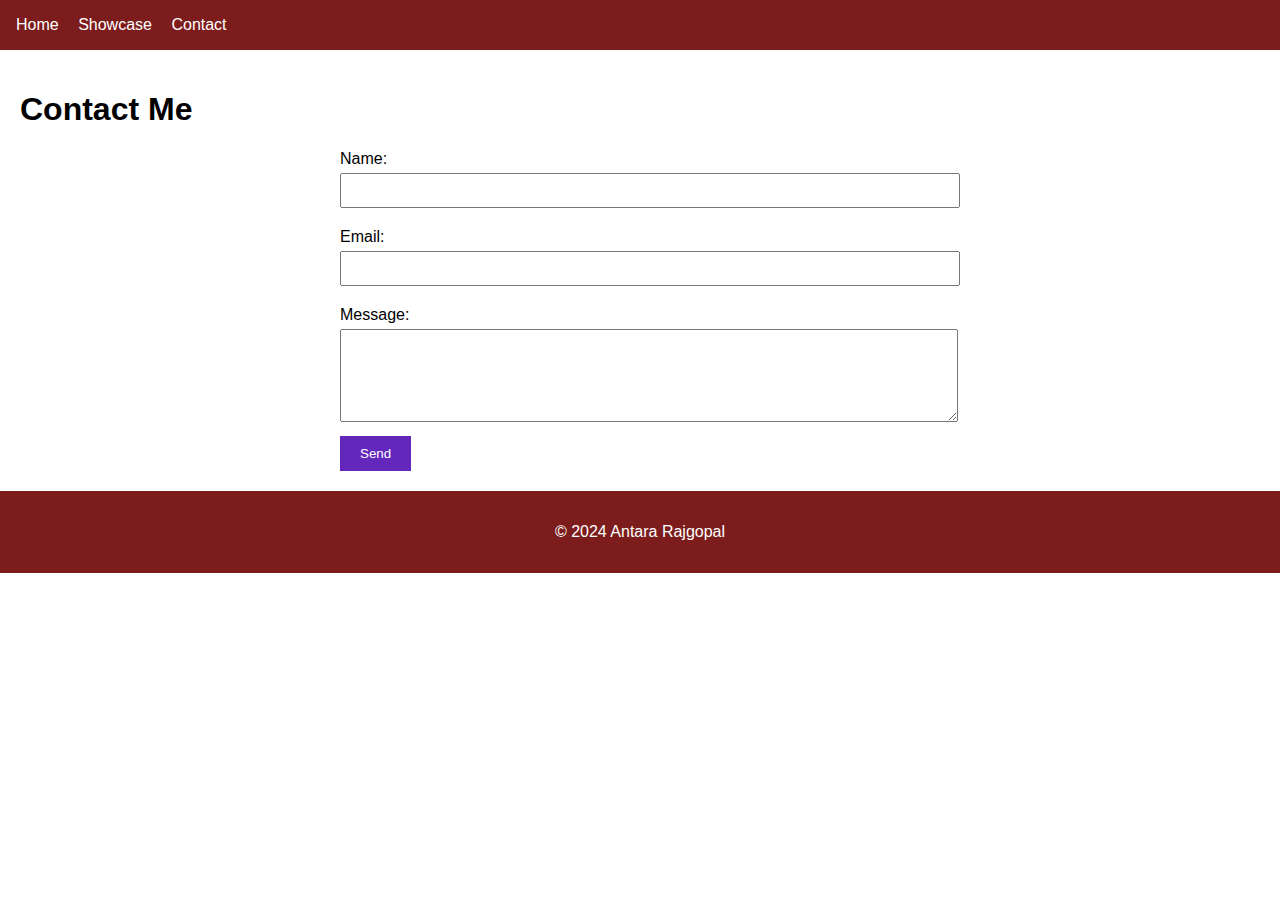
==== contact.html @ 2b1d5efb "My website!" ====
<!DOCTYPE html>
<html lang="en">
<head>
    <meta charset="UTF-8">
    <meta name="viewport" content="width=device-width, initial-scale=1.0">
    <title>Antara Rajgopal - Contact</title>
    <link rel="stylesheet" href="css/styles.css">
</head>
<body>
    <header>
        <nav>
            <ul>
                <li><a href="index.html">Home</a></li>
                <li><a href="showcase.html">Showcase</a></li>
                <li><a href="contact.html">Contact</a></li>
            </ul>
        </nav>
    </header>
    
    <main>
        <h1>Contact Me</h1>
        <form action="https://formspree.io/f/yourformid" method="POST">
            <label for="name">Name:</label>
            <input type="text" id="name" name="name" required>
            
            <label for="email">Email:</label>
            <input type="email" id="email" name="email" required>
            
            <label for="message">Message:</label>
            <textarea id="message" name="message" rows="5" required></textarea>
            
            <button type="submit">Send</button>
        </form>
    </main>
    
    <footer>
        <p>&copy; 2024 Antara Rajgopal</p>
    </footer>
</body>
</html>
---- css/styles.css ----
body {
    font-family: Verdana, Geneva, Tahoma, sans-serif;
    margin: 0;
    padding: 0;
}

header {
    background-color: #7c1c1c;
    color: rgb(31, 31, 126);
    padding: 1rem;
}

nav ul {
    list-style-type: none;
    margin: 0;
    padding: 0;
}

nav ul li {
    display: inline;
    margin-right: 15px;
}

nav ul li a {
    color: white;
    text-decoration: none;
}

main {
    padding: 20px;
}

footer {
    background-color: #7c1c1c;
    color: white;
    text-align: center;
    padding: 1rem;
}

.project img {
    max-width: 100%;
    height: auto;
}

form {
    max-width: 600px;
    margin: auto;
}

form label {
    display: block;
    margin: 10px 0 5px;
}

form input, form textarea {
    width: 100%;
    padding: 8px;
    margin-bottom: 10px;
}

form button {
    background-color: #6327bb;
    color: white;
    padding: 10px 20px;
    border: none;
    cursor: pointer;
}
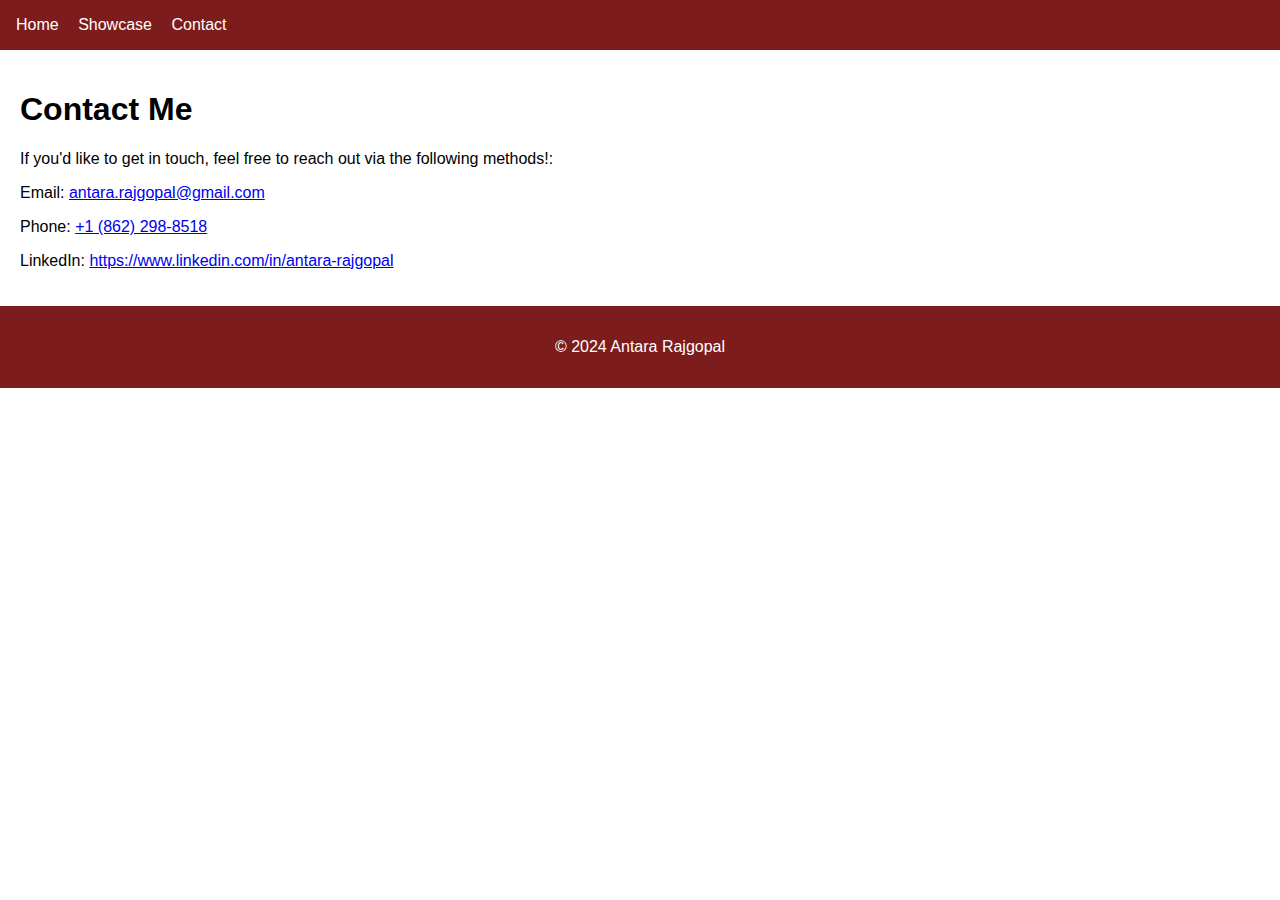
==== commit 40d4dd14: "Update contact.html" ====
--- a/contact.html
+++ b/contact.html
@@ -18,18 +18,16 @@
     </header>
     
     <main>
+        <div class="container">
         <h1>Contact Me</h1>
-        <form action="https://formspree.io/f/yourformid" method="POST">
-            <label for="name">Name:</label>
-            <input type="text" id="name" name="name" required>
-            
-            <label for="email">Email:</label>
-            <input type="email" id="email" name="email" required>
-            
-            <label for="message">Message:</label>
-            <textarea id="message" name="message" rows="5" required></textarea>
-            
-            <button type="submit">Send</button>
+        <p>If you'd like to get in touch, feel free to reach out via the following methods!:</p>
+
+        <div class="contact-info">
+            <p>Email: <a href="antara.rajgopal@gmail.com">antara.rajgopal@gmail.com</a></p>
+            <p>Phone: <a href=" +1 (862) 298-8518">+1 (862) 298-8518</a></p>
+            <p>LinkedIn: <a href="https://www.linkedin.com/in/antara-rajgopal">https://www.linkedin.com/in/antara-rajgopal</a></p>
+        </div>
+    </div>
         </form>
     </main>
     
@@ -37,4 +35,4 @@
         <p>&copy; 2024 Antara Rajgopal</p>
     </footer>
 </body>
-</html>+</html>
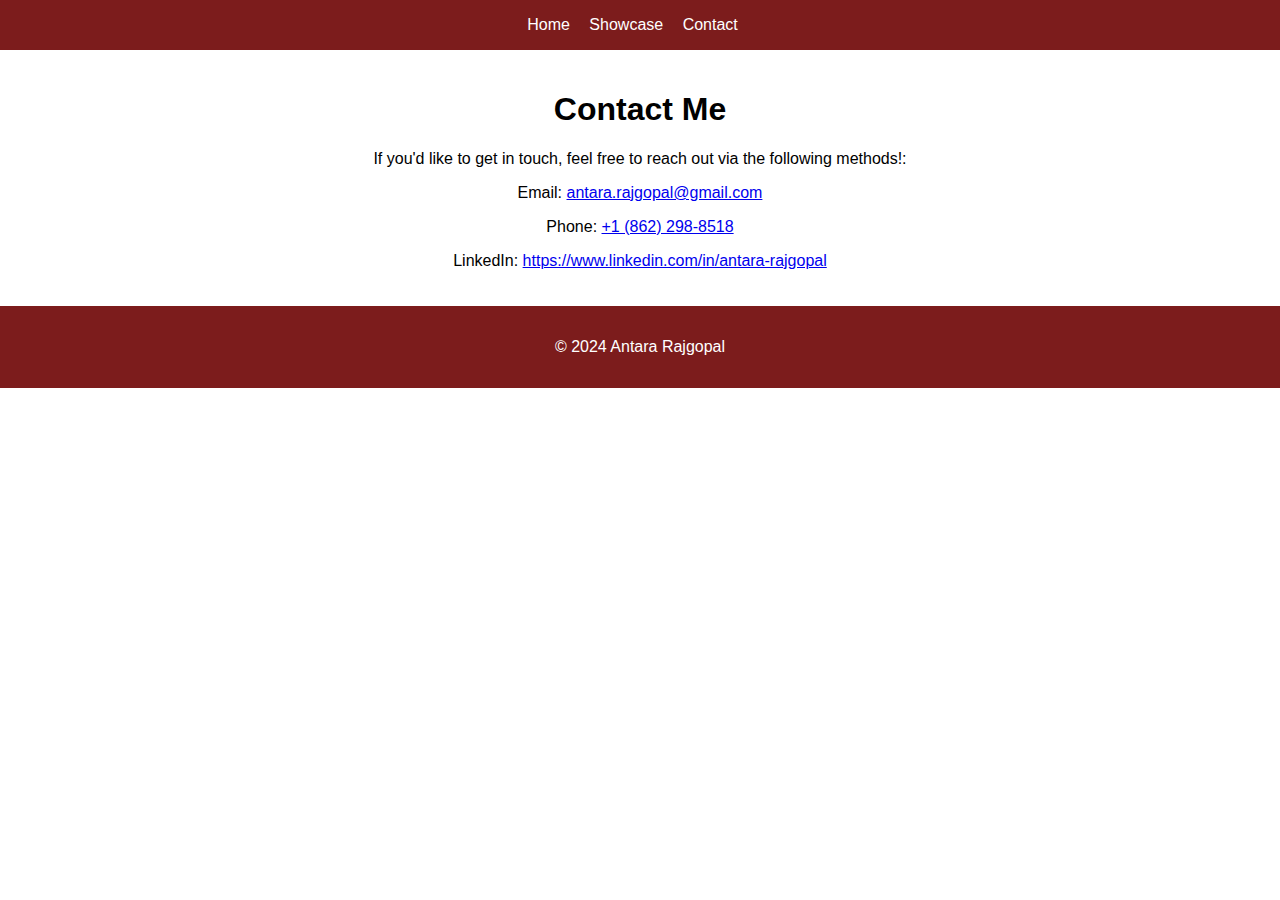
==== commit 513a6b3e: "Finally works!!!" ====
--- a/contact.html
+++ b/contact.html
@@ -35,4 +35,4 @@
         <p>&copy; 2024 Antara Rajgopal</p>
     </footer>
 </body>
-</html>
+</html>--- a/css/styles.css
+++ b/css/styles.css
@@ -2,12 +2,14 @@
     font-family: Verdana, Geneva, Tahoma, sans-serif;
     margin: 0;
     padding: 0;
+    text-align: center;
 }
 
 header {
     background-color: #7c1c1c;
     color: rgb(31, 31, 126);
     padding: 1rem;
+    text-align: center;
 }
 
 nav ul {
